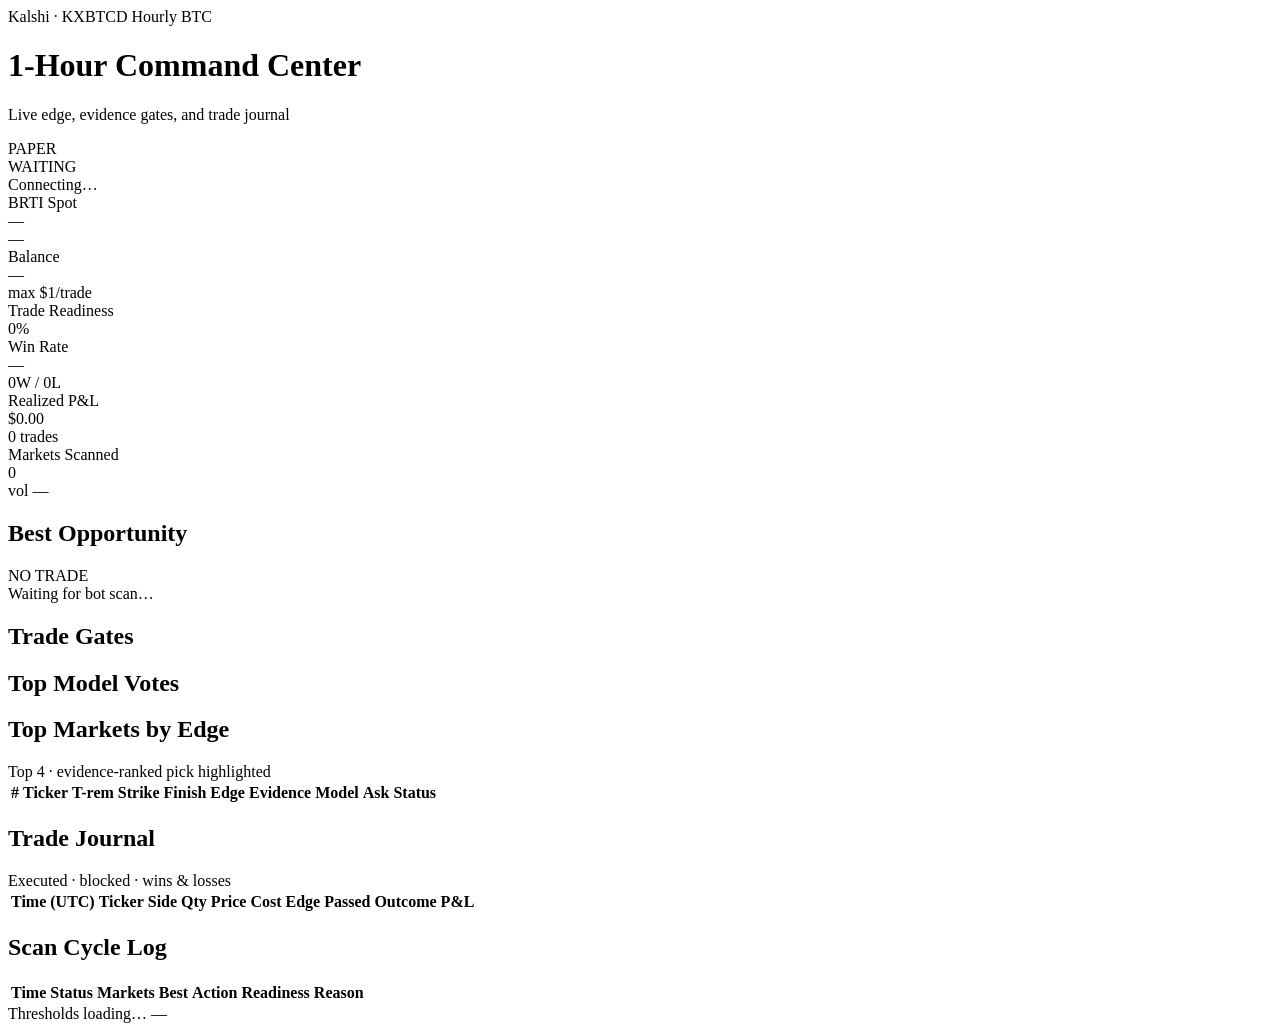
==== kalshi_btc_1hr_bot/web/static/index.html @ e067acca "Add KXBTCD 1-hour command center dashboard Build a dedicated FastAPI + WebSocket dashboard with a da" ====
<!DOCTYPE html>
<html lang="en">
<head>
  <meta charset="UTF-8" />
  <meta name="viewport" content="width=device-width, initial-scale=1" />
  <title>KXBTCD · 1-Hour Command Center</title>
  <link rel="preconnect" href="https://fonts.googleapis.com" />
  <link rel="preconnect" href="https://fonts.gstatic.com" crossorigin />
  <link href="https://fonts.googleapis.com/css2?family=Orbitron:wght@500;700;900&family=IBM+Plex+Mono:wght@400;500;600&display=swap" rel="stylesheet" />
  <link rel="stylesheet" href="/static/style.css" />
</head>
<body>
  <div class="bg-grid"></div>
  <div class="bg-glow bg-glow-a"></div>
  <div class="bg-glow bg-glow-b"></div>

  <header class="hero">
    <div class="hero-left">
      <div class="eyebrow">Kalshi · KXBTCD Hourly BTC</div>
      <h1>1-Hour <span class="accent">Command Center</span></h1>
      <p class="tagline">Live edge, evidence gates, and trade journal</p>
    </div>
    <div class="hero-right">
      <div id="mode-badge" class="mode-badge paper">PAPER</div>
      <div id="cycle-badge" class="cycle-badge">WAITING</div>
      <div id="conn-dot" class="conn-dot offline"></div>
      <div id="meta-line" class="meta-line">Connecting…</div>
    </div>
  </header>

  <section class="stats-strip">
    <div class="stat-card">
      <div class="stat-label">BRTI Spot</div>
      <div id="stat-spot" class="stat-value">—</div>
      <div id="stat-brti" class="stat-sub">—</div>
    </div>
    <div class="stat-card">
      <div class="stat-label">Balance</div>
      <div id="stat-balance" class="stat-value">—</div>
      <div id="stat-bankroll" class="stat-sub">max $1/trade</div>
    </div>
    <div class="stat-card highlight">
      <div class="stat-label">Trade Readiness</div>
      <div id="stat-readiness" class="stat-value">0%</div>
      <div class="readiness-bar"><div id="readiness-fill" class="readiness-fill"></div></div>
    </div>
    <div class="stat-card">
      <div class="stat-label">Win Rate</div>
      <div id="stat-winrate" class="stat-value">—</div>
      <div id="stat-record" class="stat-sub">0W / 0L</div>
    </div>
    <div class="stat-card">
      <div class="stat-label">Realized P&amp;L</div>
      <div id="stat-pnl" class="stat-value pnl-neutral">$0.00</div>
      <div id="stat-trades" class="stat-sub">0 trades</div>
    </div>
    <div class="stat-card">
      <div class="stat-label">Markets Scanned</div>
      <div id="stat-markets" class="stat-value">0</div>
      <div id="stat-vol" class="stat-sub">vol —</div>
    </div>
  </section>

  <main class="layout">
    <section class="panel panel-best">
      <div class="panel-head">
        <h2>Best Opportunity</h2>
        <span id="best-action" class="pill pill-idle">NO TRADE</span>
      </div>
      <div id="best-detail" class="best-detail">
        <div class="empty-state">Waiting for bot scan…</div>
      </div>
      <div id="blockers" class="blockers"></div>
    </section>

    <section class="panel panel-checklist">
      <div class="panel-head"><h2>Trade Gates</h2></div>
      <ul id="checklist" class="checklist"></ul>
    </section>

    <section class="panel panel-votes">
      <div class="panel-head"><h2>Top Model Votes</h2></div>
      <div id="votes-grid" class="votes-grid"></div>
    </section>

    <section class="panel panel-markets span-2">
      <div class="panel-head">
        <h2>Top Markets by Edge</h2>
        <span class="panel-note">Top 4 · evidence-ranked pick highlighted</span>
      </div>
      <div class="table-wrap">
        <table id="markets-table">
          <thead>
            <tr>
              <th>#</th><th>Ticker</th><th>T-rem</th><th>Strike</th><th>Finish</th>
              <th>Edge</th><th>Evidence</th><th>Model</th><th>Ask</th><th>Status</th>
            </tr>
          </thead>
          <tbody></tbody>
        </table>
      </div>
    </section>

    <section class="panel panel-trades span-2">
      <div class="panel-head">
        <h2>Trade Journal</h2>
        <span class="panel-note">Executed · blocked · wins &amp; losses</span>
      </div>
      <div class="table-wrap">
        <table id="trades-table">
          <thead>
            <tr>
              <th>Time (UTC)</th><th>Ticker</th><th>Side</th><th>Qty</th><th>Price</th>
              <th>Cost</th><th>Edge</th><th>Passed</th><th>Outcome</th><th>P&amp;L</th>
            </tr>
          </thead>
          <tbody></tbody>
        </table>
      </div>
    </section>

    <section class="panel panel-cycles span-2">
      <div class="panel-head"><h2>Scan Cycle Log</h2></div>
      <div class="table-wrap">
        <table id="cycles-table">
          <thead>
            <tr>
              <th>Time</th><th>Status</th><th>Markets</th><th>Best</th><th>Action</th>
              <th>Readiness</th><th>Reason</th>
            </tr>
          </thead>
          <tbody></tbody>
        </table>
      </div>
    </section>
  </main>

  <footer class="footer">
    <span id="thresholds-line">Thresholds loading…</span>
    <span id="updated-line">—</span>
  </footer>

  <script src="/static/app.js"></script>
</body>
</html>
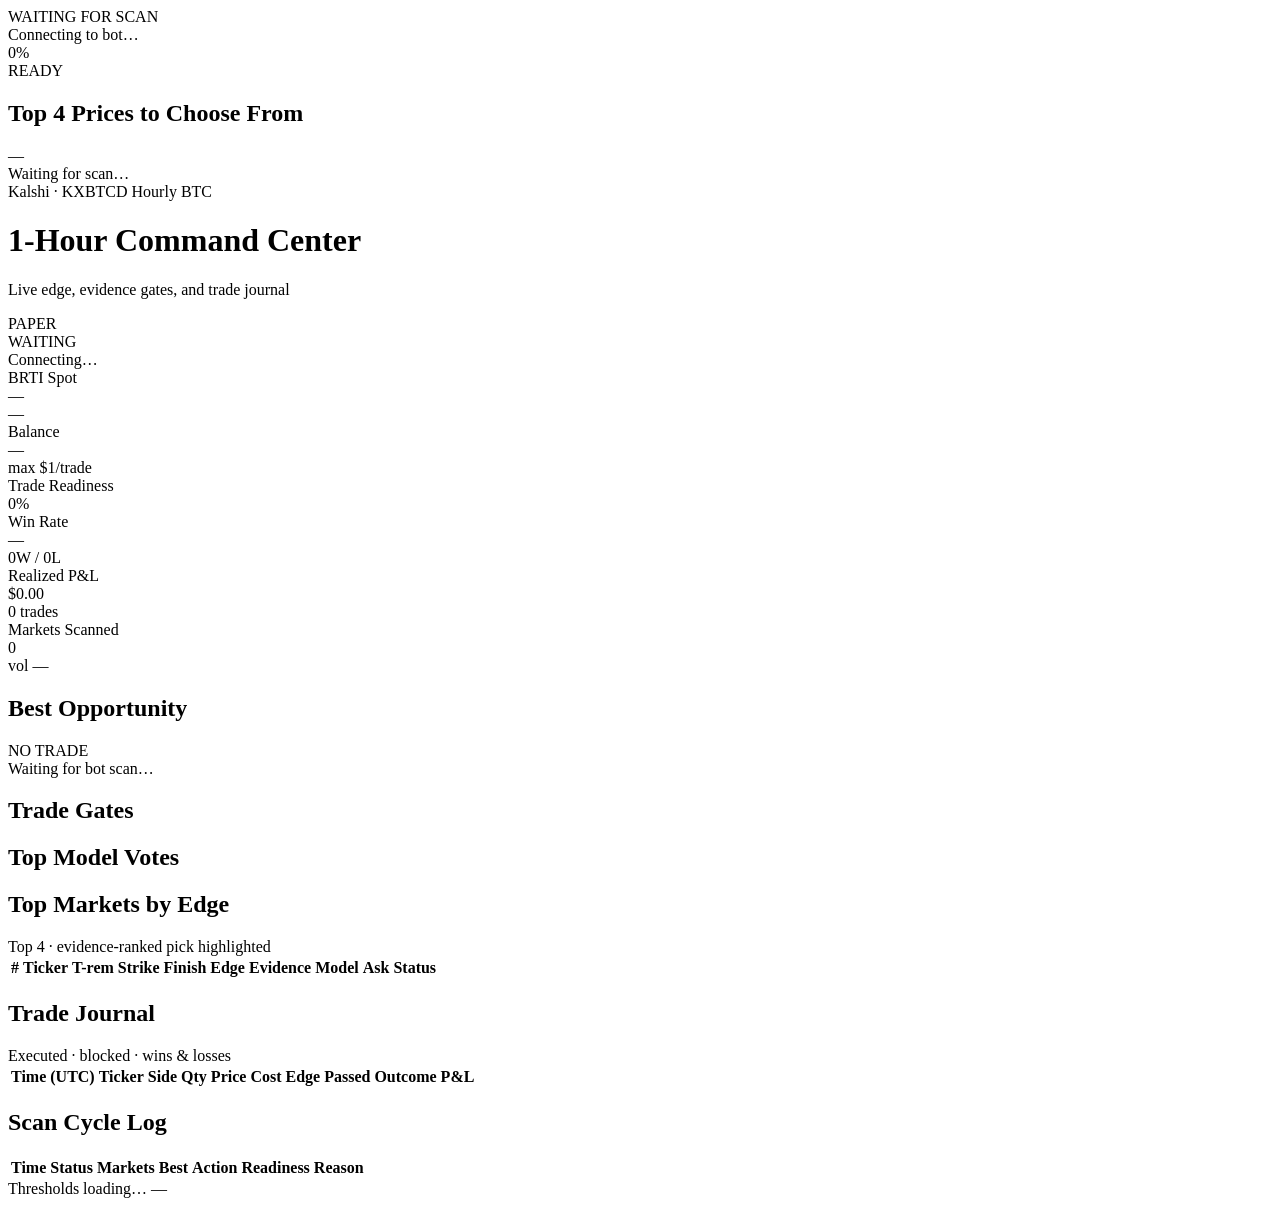
==== commit 0a4c98bc: "Dashboard: top-4 price cards, flashing status banner, faster refresh Show all top-4 markets by edge " ====
--- a/kalshi_btc_1hr_bot/web/static/index.html
+++ b/kalshi_btc_1hr_bot/web/static/index.html
@@ -13,6 +13,32 @@
   <div class="bg-grid"></div>
   <div class="bg-glow bg-glow-a"></div>
   <div class="bg-glow bg-glow-b"></div>
+
+  <!-- FLASHING STATUS BANNER -->
+  <section id="status-banner" class="status-banner status-red flash">
+    <div class="status-inner">
+      <div id="status-light" class="status-light"></div>
+      <div class="status-text">
+        <div id="status-headline" class="status-headline">WAITING FOR SCAN</div>
+        <div id="status-detail" class="status-detail">Connecting to bot…</div>
+      </div>
+      <div class="status-meta">
+        <div id="status-readiness" class="status-readiness">0%</div>
+        <div class="status-readiness-label">READY</div>
+      </div>
+    </div>
+  </section>
+
+  <!-- TOP 4 PRICE PICKS -->
+  <section class="top4-section">
+    <div class="top4-head">
+      <h2>Top 4 Prices to Choose From</h2>
+      <span id="top4-updated" class="top4-updated">—</span>
+    </div>
+    <div id="top4-grid" class="top4-grid">
+      <div class="top4-card empty">Waiting for scan…</div>
+    </div>
+  </section>
 
   <header class="hero">
     <div class="hero-left">
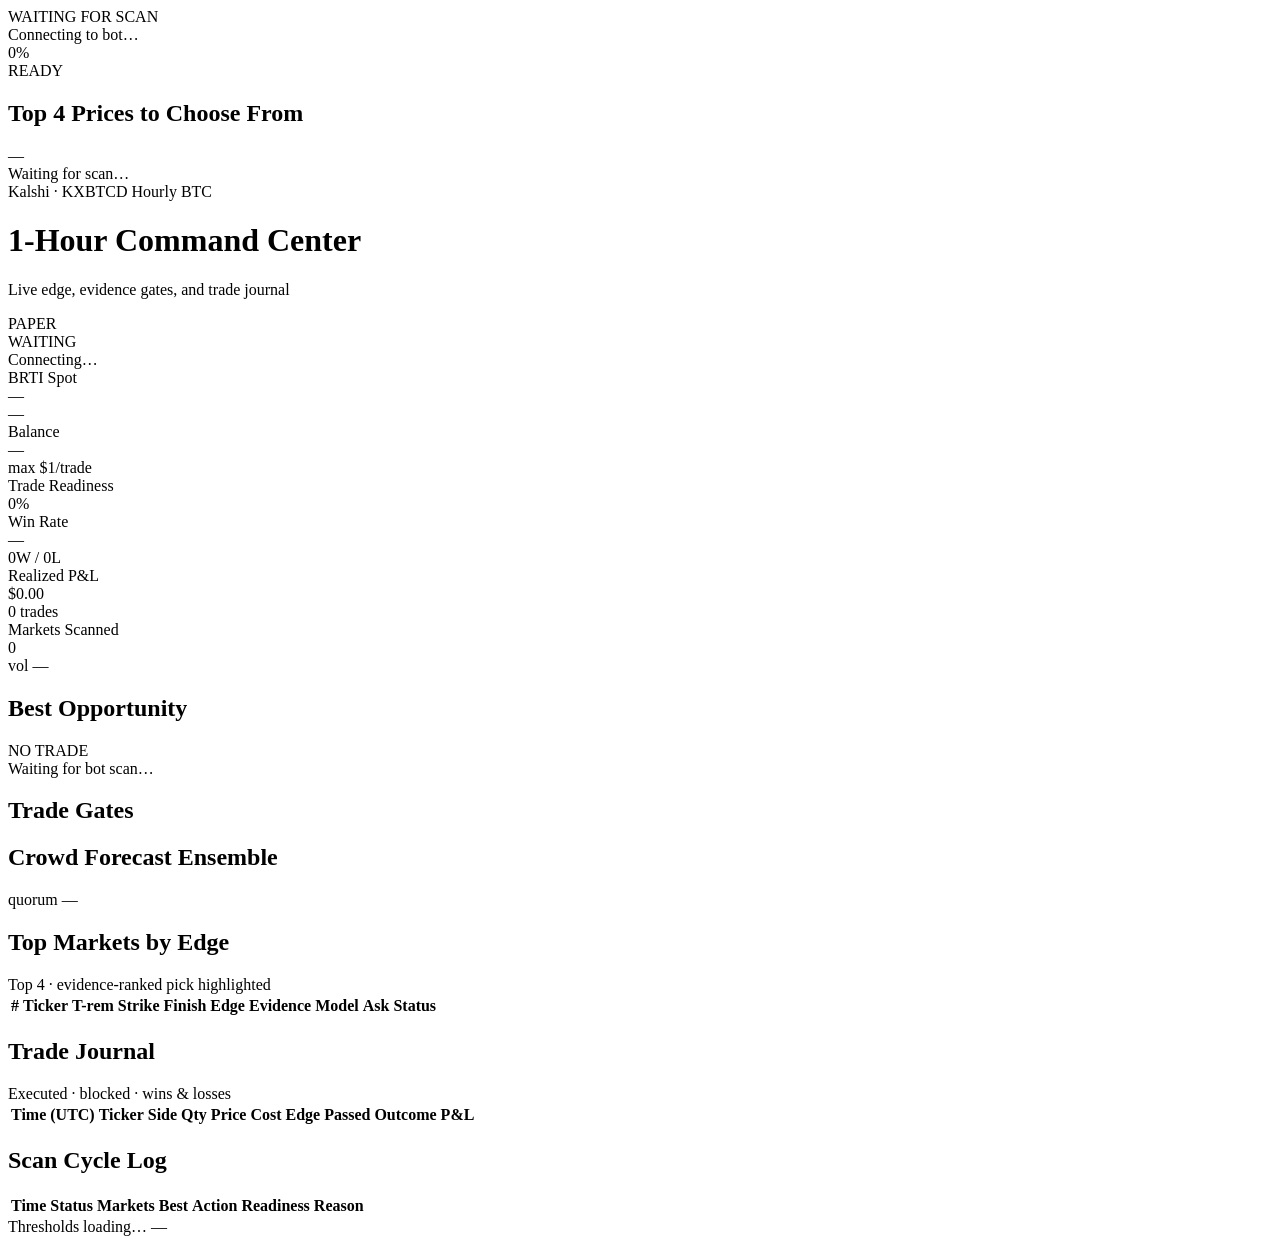
==== commit b6ee8794: "Add crowd forecast ensemble system for 1hr bot Introduce CrowdForecastSystem with 13+ independent vo" ====
--- a/kalshi_btc_1hr_bot/web/static/index.html
+++ b/kalshi_btc_1hr_bot/web/static/index.html
@@ -104,9 +104,13 @@
       <ul id="checklist" class="checklist"></ul>
     </section>
 
-    <section class="panel panel-votes">
-      <div class="panel-head"><h2>Top Model Votes</h2></div>
-      <div id="votes-grid" class="votes-grid"></div>
+    <section class="panel panel-votes span-2">
+      <div class="panel-head">
+        <h2>Crowd Forecast Ensemble</h2>
+        <span id="crowd-quorum" class="panel-note">quorum —</span>
+      </div>
+      <div id="crowd-summary" class="crowd-summary"></div>
+      <div id="votes-grid" class="votes-grid crowd-grid"></div>
     </section>
 
     <section class="panel panel-markets span-2">
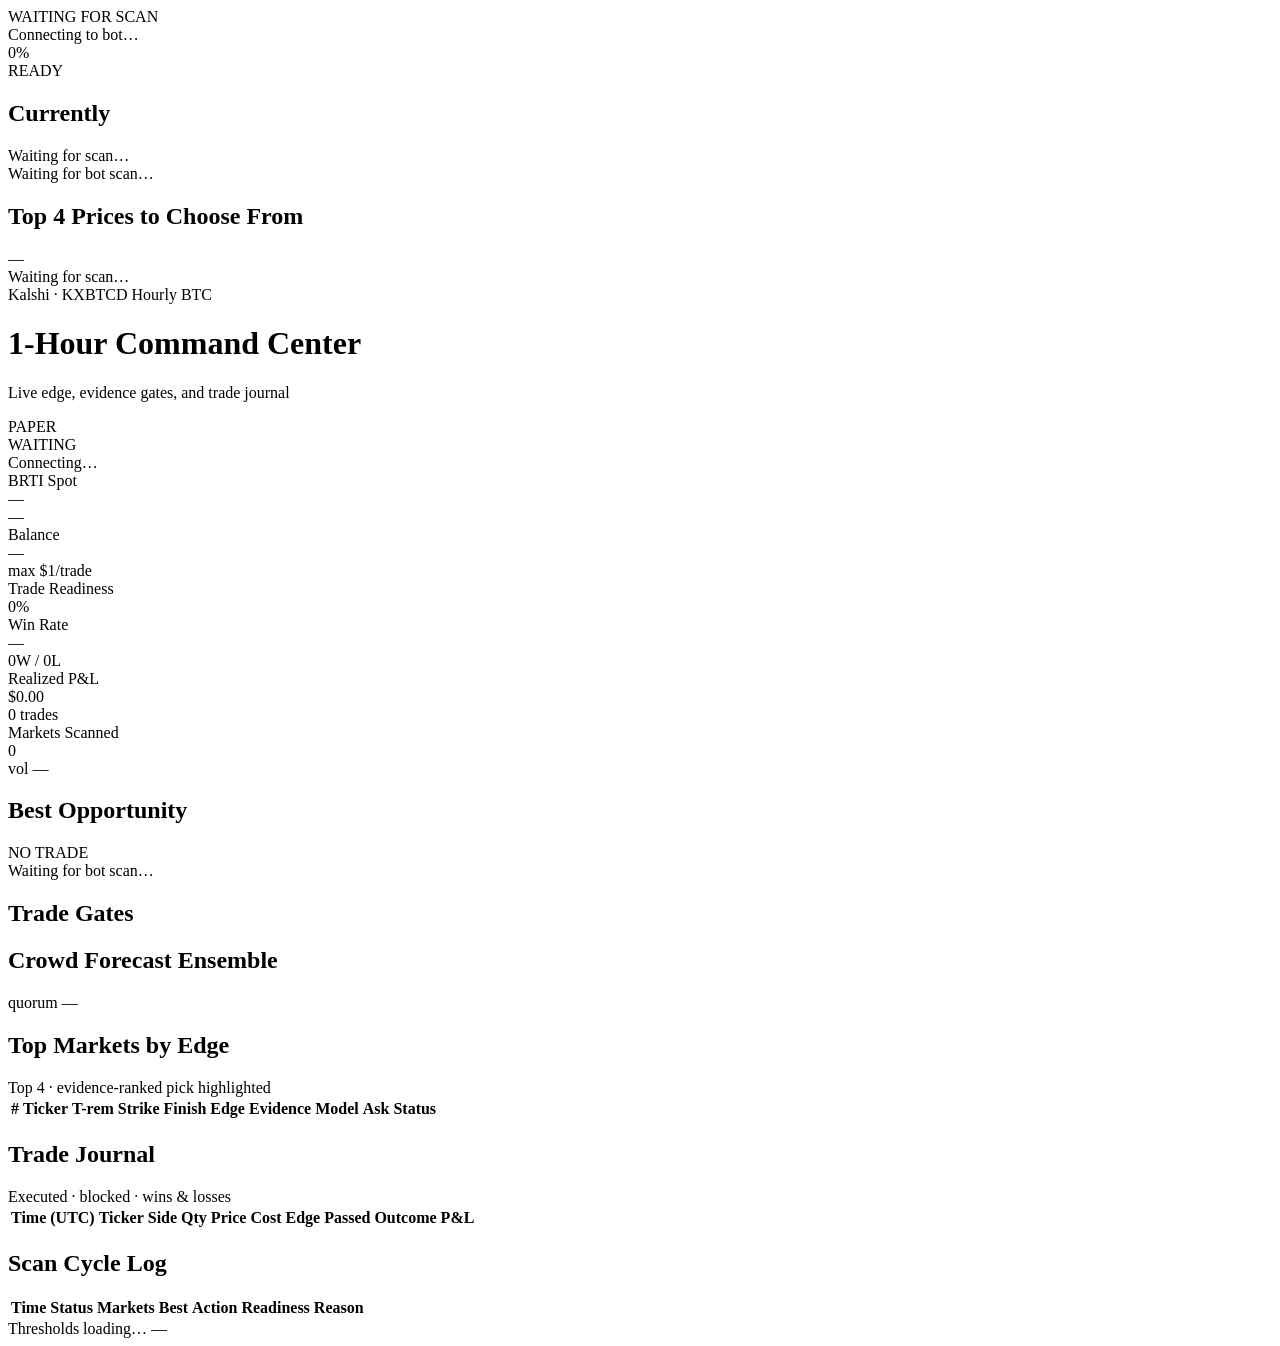
==== commit aa74c304: "Add Currently panel with Kalshi vs entry gate context Expose structured entry_context in dashboard s" ====
--- a/kalshi_btc_1hr_bot/web/static/index.html
+++ b/kalshi_btc_1hr_bot/web/static/index.html
@@ -26,6 +26,17 @@
         <div id="status-readiness" class="status-readiness">0%</div>
         <div class="status-readiness-label">READY</div>
       </div>
+    </div>
+  </section>
+
+  <!-- CURRENTLY — Kalshi vs entry gates -->
+  <section id="currently-section" class="currently-section">
+    <div class="currently-head">
+      <h2>Currently</h2>
+      <span id="currently-meta" class="currently-meta">Waiting for scan…</span>
+    </div>
+    <div id="currently-body" class="currently-body">
+      <div class="currently-empty">Waiting for bot scan…</div>
     </div>
   </section>
 
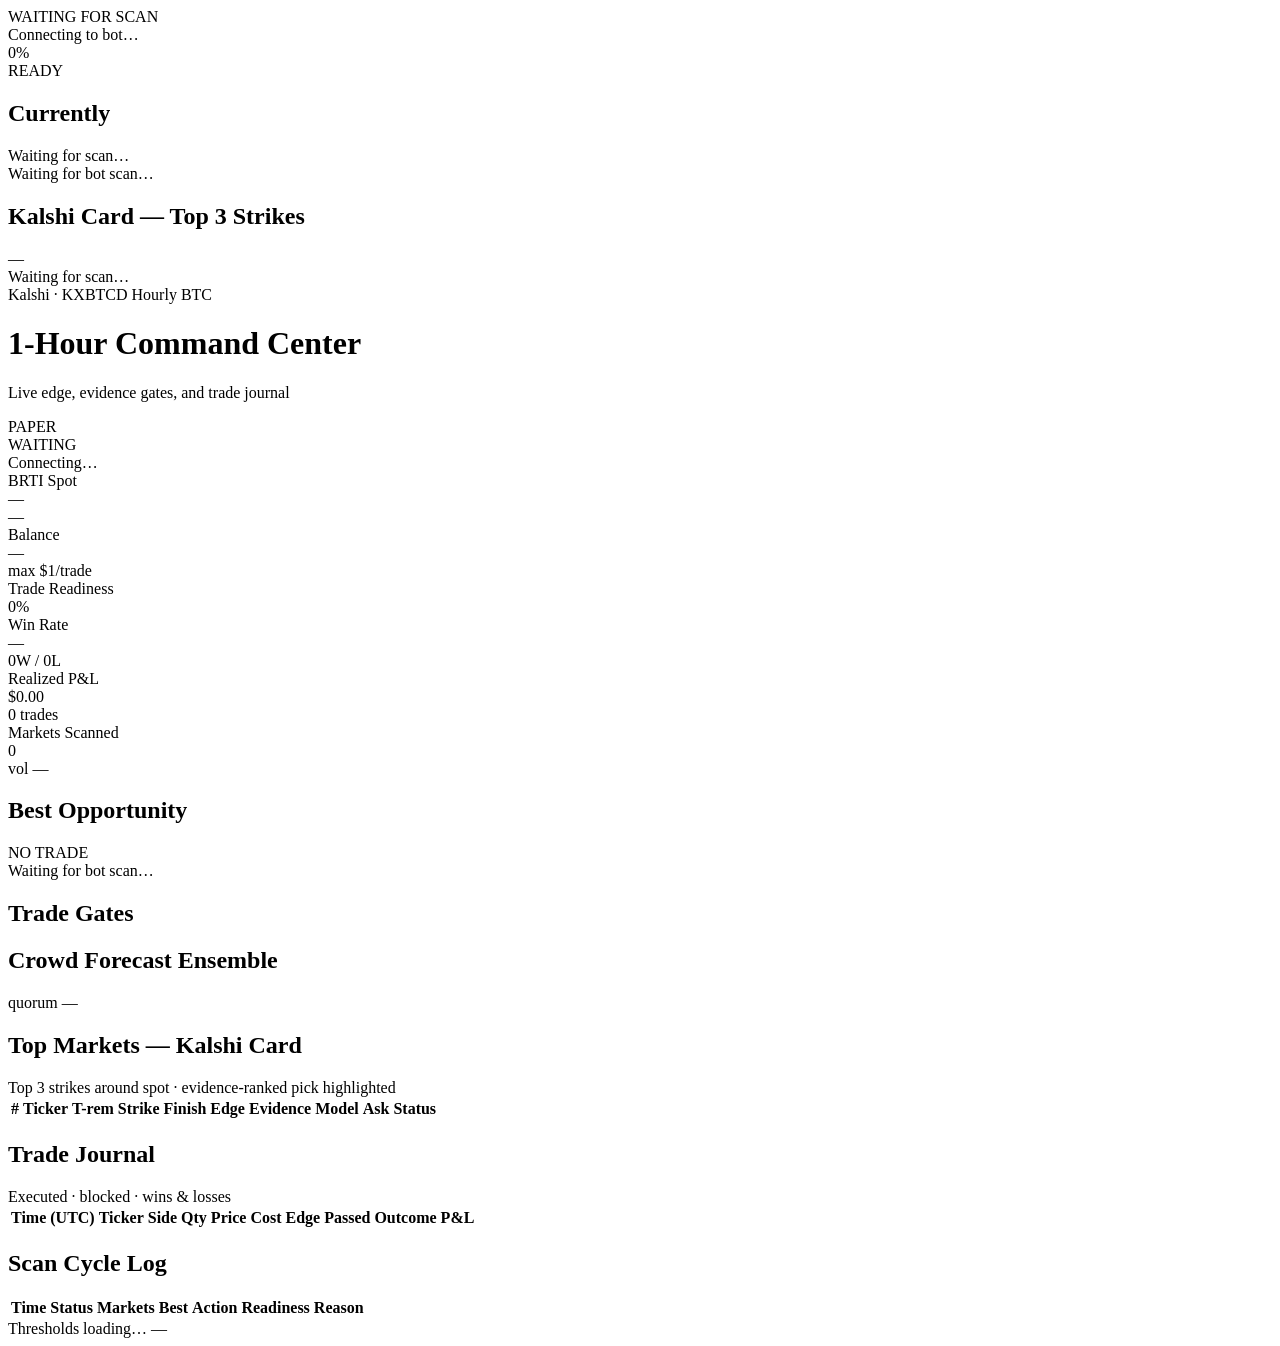
==== commit 2c6c5a6c: "Trade only from Kalshi card top 3 strikes near spot Filter hourly markets to the three brackets clos" ====
--- a/kalshi_btc_1hr_bot/web/static/index.html
+++ b/kalshi_btc_1hr_bot/web/static/index.html
@@ -40,10 +40,10 @@
     </div>
   </section>
 
-  <!-- TOP 4 PRICE PICKS -->
+  <!-- KALSHI CARD — TOP 3 STRIKES -->
   <section class="top4-section">
     <div class="top4-head">
-      <h2>Top 4 Prices to Choose From</h2>
+      <h2>Kalshi Card — Top 3 Strikes</h2>
       <span id="top4-updated" class="top4-updated">—</span>
     </div>
     <div id="top4-grid" class="top4-grid">
@@ -126,8 +126,8 @@
 
     <section class="panel panel-markets span-2">
       <div class="panel-head">
-        <h2>Top Markets by Edge</h2>
-        <span class="panel-note">Top 4 · evidence-ranked pick highlighted</span>
+        <h2>Top Markets — Kalshi Card</h2>
+        <span class="panel-note">Top 3 strikes around spot · evidence-ranked pick highlighted</span>
       </div>
       <div class="table-wrap">
         <table id="markets-table">
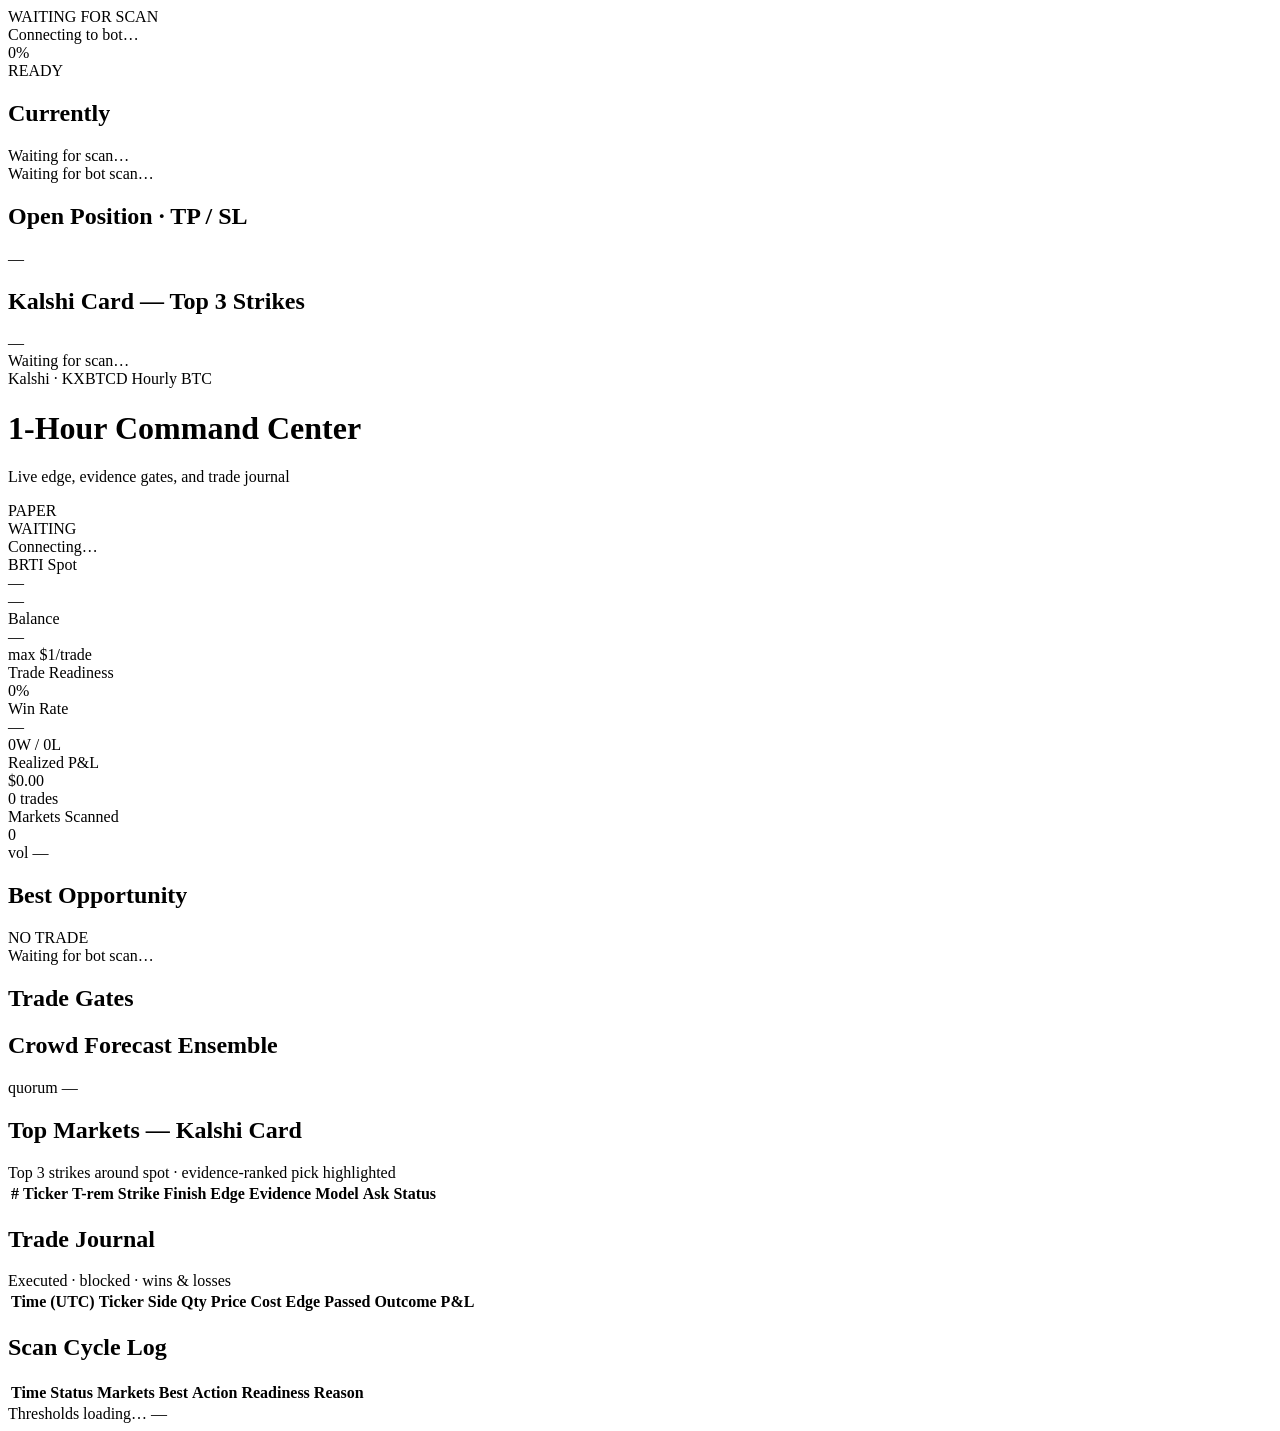
==== commit 916b5caf: "Add live take-profit and stop-loss exit system Wire position_exits into the bot loop to sell at bid " ====
--- a/kalshi_btc_1hr_bot/web/static/index.html
+++ b/kalshi_btc_1hr_bot/web/static/index.html
@@ -38,6 +38,15 @@
     <div id="currently-body" class="currently-body">
       <div class="currently-empty">Waiting for bot scan…</div>
     </div>
+  </section>
+
+  <!-- OPEN POSITIONS — TP/SL monitoring -->
+  <section id="open-positions-section" class="open-positions-section hidden">
+    <div class="open-positions-head">
+      <h2>Open Position · TP / SL</h2>
+      <span id="open-positions-meta" class="open-positions-meta">—</span>
+    </div>
+    <div id="open-positions-body" class="open-positions-body"></div>
   </section>
 
   <!-- KALSHI CARD — TOP 3 STRIKES -->
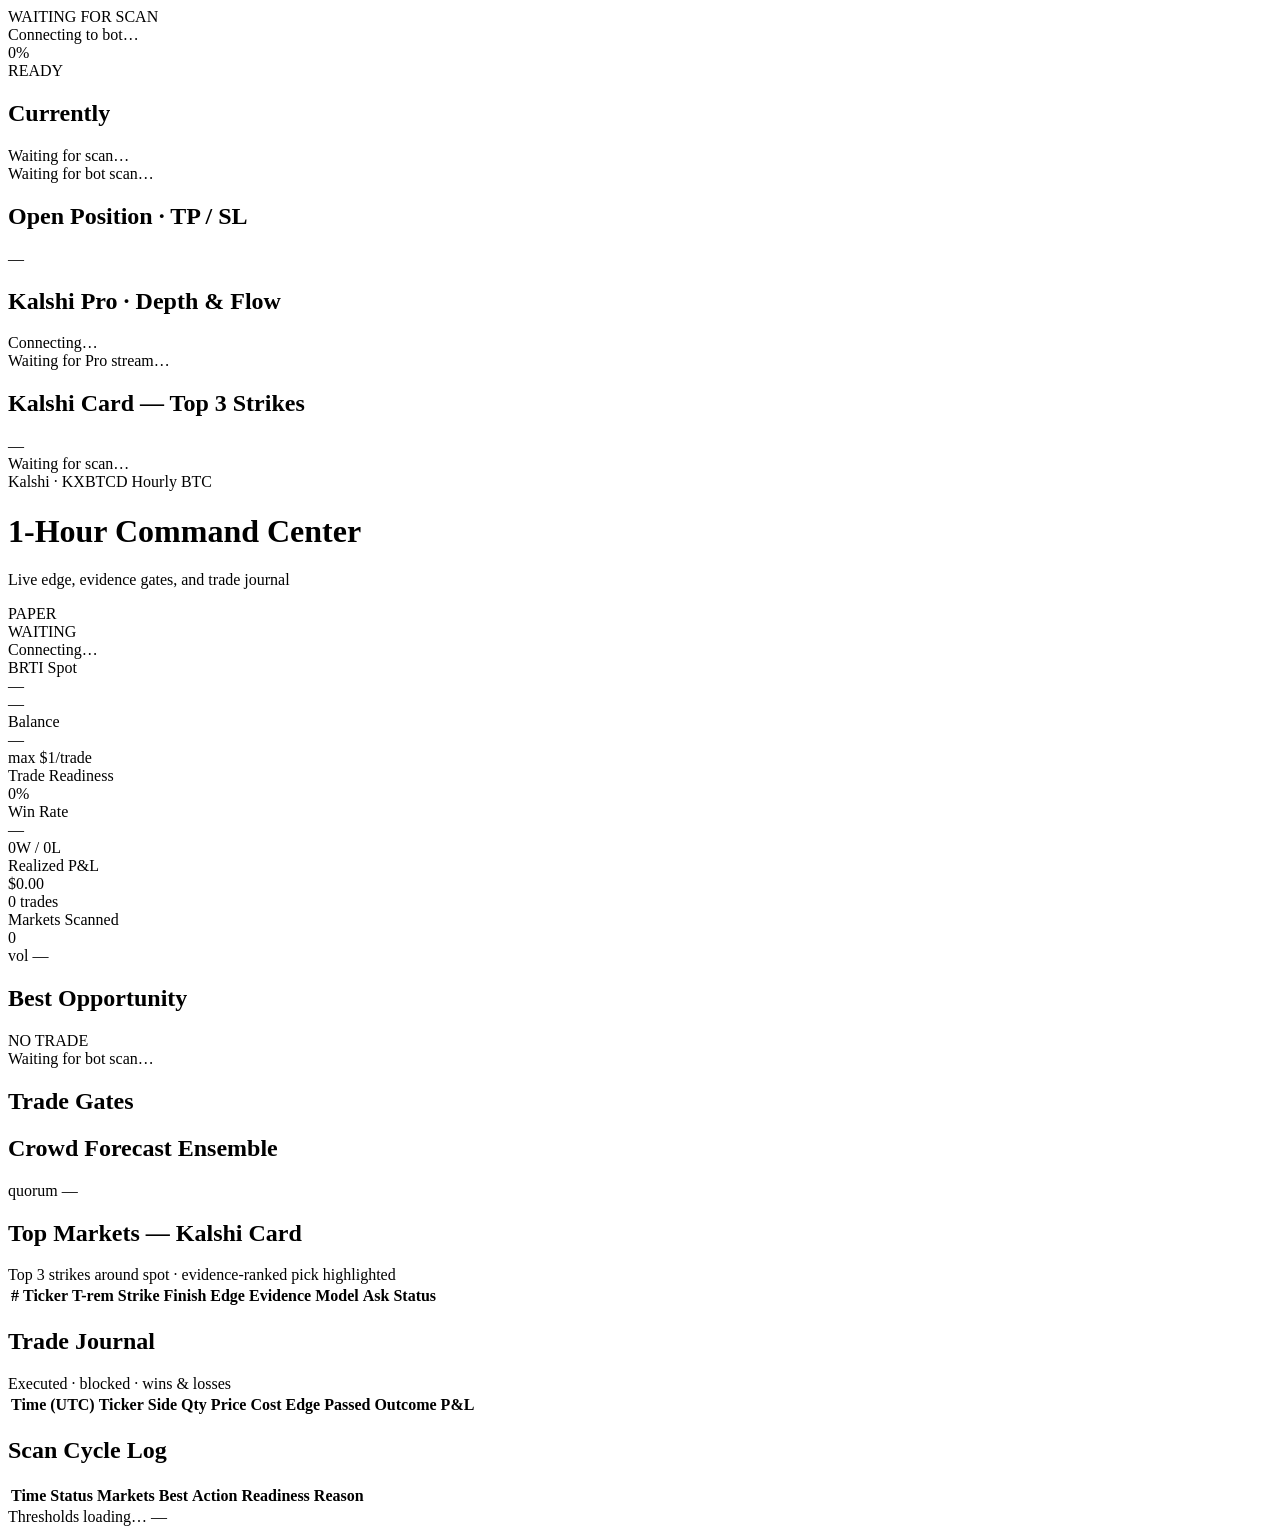
==== commit 898b8de5: "Add Kalshi Pro depth and order-flow analytics to dashboard Stream authenticated WebSocket orderbook_" ====
--- a/kalshi_btc_1hr_bot/web/static/index.html
+++ b/kalshi_btc_1hr_bot/web/static/index.html
@@ -49,6 +49,17 @@
     <div id="open-positions-body" class="open-positions-body"></div>
   </section>
 
+  <!-- KALSHI PRO — depth + order flow -->
+  <section id="pro-tools-section" class="pro-tools-section">
+    <div class="pro-tools-head">
+      <h2>Kalshi Pro · Depth &amp; Flow</h2>
+      <span id="pro-tools-meta" class="pro-tools-meta">Connecting…</span>
+    </div>
+    <div id="pro-tools-body" class="pro-tools-body">
+      <div class="pro-tools-empty">Waiting for Pro stream…</div>
+    </div>
+  </section>
+
   <!-- KALSHI CARD — TOP 3 STRIKES -->
   <section class="top4-section">
     <div class="top4-head">
